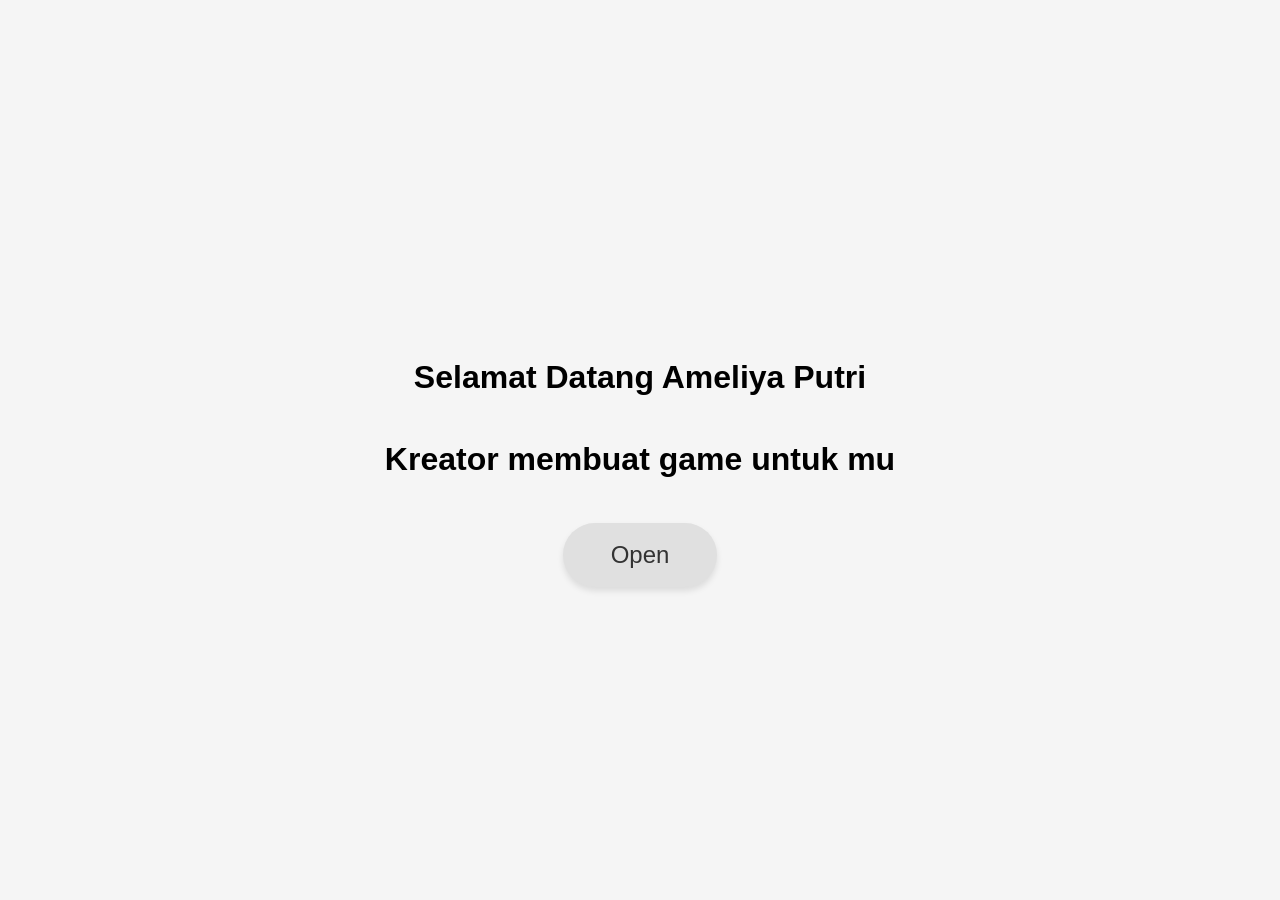
==== MasukGame/index.html @ bf67f478 "My first bigest project" ====
<!DOCTYPE html>
<html lang="id">
<head>
    <meta charset="UTF-8">
    <meta name="viewport" content="width=device-width, initial-scale=1.0">
    <title>For you</title>
    <link rel="stylesheet" href="style.css">
    <link rel="stylesheet" href="transition.css">
</head>
<body>
    <div class="container">
        <h1>Selamat Datang Ameliya Putri</h1>
        <h1>Kreator membuat game untuk mu</h1>
        <button id="openBtn" class="btn">Open</button>
    </div>
    
    <script src="transition.js"></script>
    <script>
    document.getElementById('openBtn').addEventListener('click', function() {
        navigate('TicTacToe.html');
    });
</script>
</body>
</html>
---- MasukGame/style.css ----
* {
    margin: 0;
    padding: 0;
    box-sizing: border-box;
}

body {
    font-family: -apple-system, BlinkMacSystemFont, 'Segoe UI', Roboto, Oxygen, Ubuntu, Cantarell, sans-serif;
    background-color: #f5f5f5; /* warna netral */
    min-height: 100vh;
    display: flex;
    justify-content: center;
    align-items: center;
}

h1 {
    margin: 45px;
}

.container {
    text-align: center;
}

.btn {
    background-color: #e0e0e0; /* netral */
    color: #333;
    border: none;
    padding: 18px 48px;
    font-size: 1.5rem;
    font-weight: 500;
    border-radius: 50px;
    cursor: pointer;
    box-shadow: 0 4px 6px rgba(0, 0, 0, 0.1);
    transition: background-color 0.3s, transform 0.2s, box-shadow 0.3s;
}

.btn:hover {
    background-color: #d0d0d0;
    box-shadow: 0 6px 10px rgba(0, 0, 0, 0.15);
}

.btn:active {
    transform: scale(0.98);
}

.Play-Game {
    background: radial-gradient(circle, #3d0b1a 0%, #000000 80%);
}

/* game container */
.game-container {
    background: rgba(0, 0, 0, 0.5);
    backdrop-filter: blur(10px);
    border-radius: 20px;
    padding: 30px;
    box-shadow: 0 10px 30px rgba(0,0,0,0.5);
    text-align: center;
    width: 90%;
    max-width: 400px;
    border: 1px solid rgba(255,255,255,0.2);
}

.game-title {
    color: #fff;
    margin-bottom: 20px;
    font-size: 2rem;
    text-shadow: 0 0 10px rgba(255,255,255,0.3);
}

.status {
    color: #fff;
    font-size: 1.2rem;
    margin-bottom: 20px;
    background: rgba(255,255,255,0.1);
    padding: 10px;
    border-radius: 10px;
}

.board {
    display: grid;
    grid-template-columns: repeat(3, 1fr);
    gap: 10px;
    margin-bottom: 20px;
}

.cell {
    aspect-ratio: 1 / 1;
    background: rgba(255, 255, 255, 0.1);
    border: 2px solid rgba(255, 255, 255, 0.2);
    border-radius: 15px;
    display: flex;
    align-items: center;
    justify-content: center;
    font-size: 3rem;
    font-weight: bold;
    color: #fff;
    cursor: pointer;
    transition: background 0.2s, transform 0.1s;
    text-shadow: 0 0 15px currentColor;
}

.cell.X {
    color: #ff6b6b;
    text-shadow: 0 0 20px #ff6b6b;
}

.cell.O {
    color: #4ecdc4;
    text-shadow: 0 0 20px #4ecdc4;
}

.cell:hover:not(.disabled) {
    background: rgba(255, 255, 255, 0.2);
    transform: scale(1.02);
}

.cell.disabled {
    cursor: not-allowed;
    opacity: 0.8;
}

.reset-btn {
    background: #fff;
    color: #333;
    border: none;
    padding: 12px 30px;
    font-size: 1.1rem;
    border-radius: 50px;
    cursor: pointer;
    font-weight: bold;
    transition: background 0.2s, transform 0.1s;
    box-shadow: 0 5px 15px rgba(0,0,0,0.3);
}

.reset-btn:hover {
    background: #f0f0f0;
    transform: scale(1.05);
}

.reset-btn:active {
    transform: scale(0.95);
}

/* Tambahkan di akhir file */
.button-group {
    display: flex;
    gap: 10px;
    justify-content: center;
    margin-top: 10px;
}

.next-btn {
    background: #fff;
    color: #333;
    border: none;
    padding: 12px 30px;
    font-size: 1.1rem;
    border-radius: 50px;
    cursor: pointer;
    font-weight: bold;
    transition: background 0.2s, transform 0.1s;
    box-shadow: 0 5px 15px rgba(0,0,0,0.3);
}

.next-btn:hover {
    background: #f0f0f0;
    transform: scale(1.05);
}

.next-btn:active {
    transform: scale(0.95);
}

/* Animasi masuk untuk halaman utama dan halaman game */
.container,
.game-container {
    animation: fadeInUp 1s ease-out forwards;
}

@keyframes fadeInUp {
    0% {
        opacity: 0;
        transform: translateY(30px);
    }
    100% {
        opacity: 1;
        transform: translateY(0);
    }
}

/* ===== RESULT OVERLAY ===== */
.result-overlay {
    position: fixed;
    inset: 0;
    display: flex;
    align-items: center;
    justify-content: center;
    z-index: 999;
    pointer-events: none;
    opacity: 0;
}

.result-overlay.show {
    pointer-events: all;
    opacity: 1;
}

/* Menang */
.result-overlay.win {
    background: radial-gradient(ellipse at center,
        rgba(255, 215, 0, 0.25) 0%,
        rgba(255, 140, 0, 0.1) 60%,
        transparent 80%);
    animation: overlayFadeIn 0.4s ease forwards;
}

/* Kalah */
.result-overlay.lose {
    background: radial-gradient(ellipse at center,
        rgba(255, 50, 50, 0.2) 0%,
        rgba(180, 0, 0, 0.1) 60%,
        transparent 80%);
    animation: overlayFadeIn 0.4s ease forwards;
}

/* Seri */
.result-overlay.draw {
    background: radial-gradient(ellipse at center,
        rgba(100, 200, 255, 0.2) 0%,
        rgba(0, 100, 200, 0.1) 60%,
        transparent 80%);
    animation: overlayFadeIn 0.4s ease forwards;
}

@keyframes overlayFadeIn {
    from { opacity: 0; }
    to   { opacity: 1; }
}

/* Kartu hasil di tengah */
.result-card {
    background: rgba(15, 15, 20, 0.92);
    border-radius: 24px;
    padding: 40px 52px;
    text-align: center;
    box-shadow: 0 20px 60px rgba(0,0,0,0.7);
    border: 1px solid rgba(255,255,255,0.12);
    transform: scale(0.5) translateY(40px);
    opacity: 0;
    transition: transform 0.45s cubic-bezier(0.34,1.56,0.64,1), opacity 0.35s ease;
}

.result-overlay.show .result-card {
    transform: scale(1) translateY(0);
    opacity: 1;
}

.result-icon {
    font-size: 4.5rem;
    display: block;
    margin-bottom: 12px;
    animation: iconBounce 0.6s 0.3s cubic-bezier(0.34,1.56,0.64,1) both;
}

@keyframes iconBounce {
    from { transform: scale(0) rotate(-20deg); opacity: 0; }
    to   { transform: scale(1) rotate(0deg);  opacity: 1; }
}

.result-title {
    font-size: 2rem;
    font-weight: 800;
    margin-bottom: 6px;
    letter-spacing: 0.5px;
}

.win  .result-title { color: #FFD700; text-shadow: 0 0 20px #FFD700, 0 0 40px #FFA500; }
.lose .result-title { color: #ff6b6b; text-shadow: 0 0 20px #ff4444; }
.draw .result-title { color: #7DD3FC; text-shadow: 0 0 20px #38BDF8; }

.result-subtitle {
    color: rgba(255,255,255,0.55);
    font-size: 0.95rem;
    margin-bottom: 28px;
}

.result-close-btn {
    background: rgba(255,255,255,0.1);
    color: #fff;
    border: 1px solid rgba(255,255,255,0.2);
    padding: 10px 28px;
    font-size: 1rem;
    border-radius: 50px;
    cursor: pointer;
    font-weight: 600;
    transition: background 0.2s, transform 0.15s;
    backdrop-filter: blur(4px);
}

.result-close-btn:hover {
    background: rgba(255,255,255,0.2);
    transform: scale(1.05);
}

/* ===== WINNING CELLS ===== */
.cell.winning {
    animation: winCell 0.5s 0.1s cubic-bezier(0.34,1.56,0.64,1) both;
    background: rgba(255, 215, 0, 0.2) !important;
    border-color: rgba(255, 215, 0, 0.6) !important;
    box-shadow: 0 0 20px rgba(255, 215, 0, 0.4);
}

@keyframes winCell {
    0%   { transform: scale(1); }
    50%  { transform: scale(1.18); }
    100% { transform: scale(1.08); }
}

/* ===== SHAKE untuk kalah ===== */
.board.shake {
    animation: boardShake 0.55s ease;
}

@keyframes boardShake {
    0%, 100% { transform: translateX(0); }
    15%       { transform: translateX(-10px) rotate(-1.5deg); }
    30%       { transform: translateX(10px)  rotate(1.5deg); }
    45%       { transform: translateX(-8px)  rotate(-1deg); }
    60%       { transform: translateX(8px)   rotate(1deg); }
    75%       { transform: translateX(-4px); }
    90%       { transform: translateX(4px); }
}

/* ===== DRAW: pulse biru ===== */
.board.draw-pulse .cell {
    animation: drawPulse 0.6s ease both;
}

.board.draw-pulse .cell:nth-child(1) { animation-delay: 0.00s; }
.board.draw-pulse .cell:nth-child(2) { animation-delay: 0.05s; }
.board.draw-pulse .cell:nth-child(3) { animation-delay: 0.10s; }
.board.draw-pulse .cell:nth-child(4) { animation-delay: 0.15s; }
.board.draw-pulse .cell:nth-child(5) { animation-delay: 0.20s; }
.board.draw-pulse .cell:nth-child(6) { animation-delay: 0.25s; }
.board.draw-pulse .cell:nth-child(7) { animation-delay: 0.30s; }
.board.draw-pulse .cell:nth-child(8) { animation-delay: 0.35s; }
.board.draw-pulse .cell:nth-child(9) { animation-delay: 0.40s; }

@keyframes drawPulse {
    0%   { transform: scale(1);    background: rgba(255,255,255,0.1); }
    50%  { transform: scale(1.06); background: rgba(100,200,255,0.25); }
    100% { transform: scale(1);    background: rgba(255,255,255,0.1); }
}

/* ===== CONFETTI CANVAS ===== */
#confetti-canvas {
    position: fixed;
    top: 0;
    left: 0;
    width: 100%;
    height: 100%;
    pointer-events: none;
    z-index: 998;
}
---- MasukGame/transition.css ----
/* Efek fade pada seluruh halaman */
body {
    opacity: 1;
    transition: opacity 0.3s ease-in-out;
}

body.fade-out {
    opacity: 0;
}
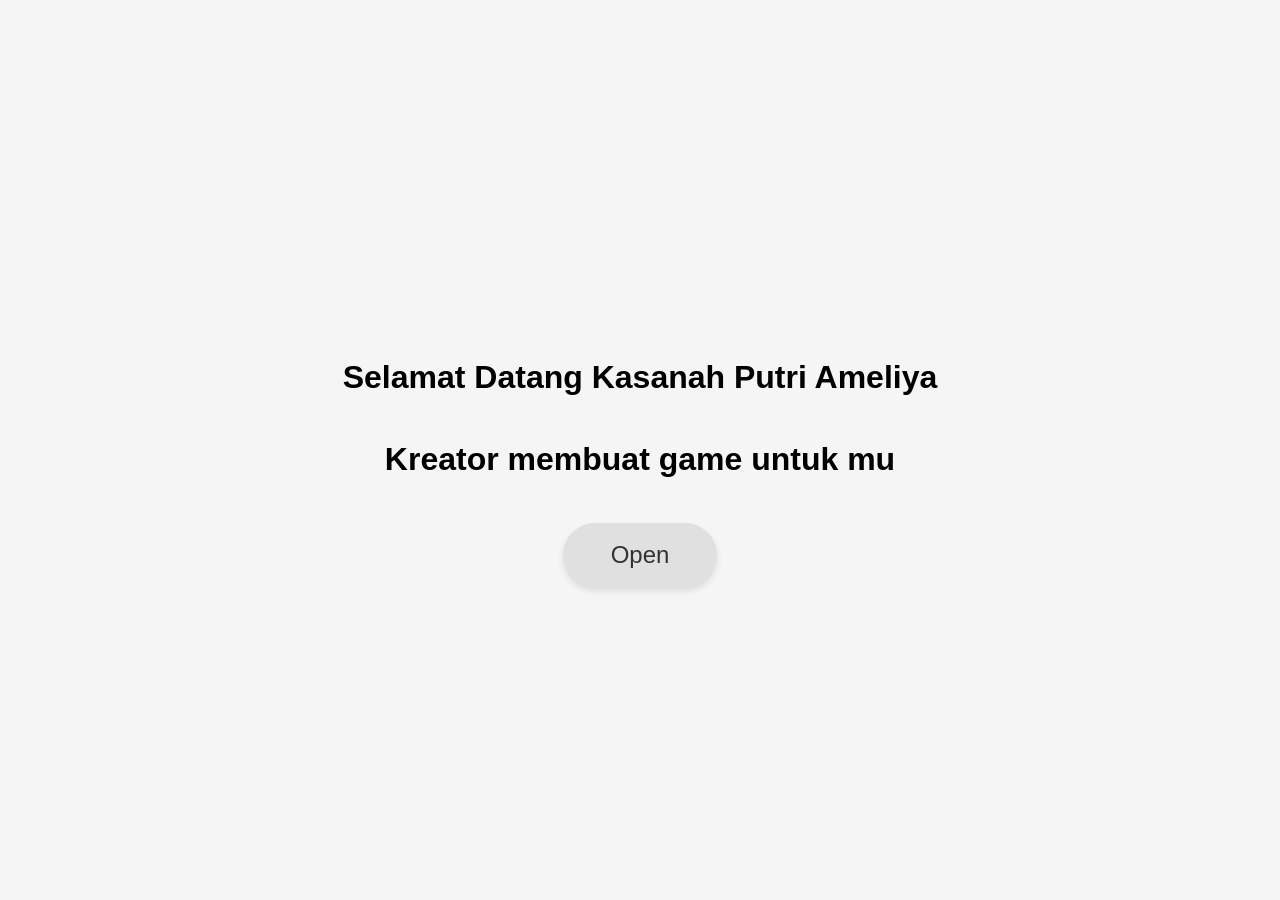
==== commit 4237cfb9: "Add files via upload" ====
--- a/MasukGame/index.html
+++ b/MasukGame/index.html
@@ -1,24 +1,24 @@
-<!DOCTYPE html>
-<html lang="id">
-<head>
-    <meta charset="UTF-8">
-    <meta name="viewport" content="width=device-width, initial-scale=1.0">
-    <title>For you</title>
-    <link rel="stylesheet" href="style.css">
-    <link rel="stylesheet" href="transition.css">
-</head>
-<body>
-    <div class="container">
-        <h1>Selamat Datang Ameliya Putri</h1>
-        <h1>Kreator membuat game untuk mu</h1>
-        <button id="openBtn" class="btn">Open</button>
-    </div>
-    
-    <script src="transition.js"></script>
-    <script>
-    document.getElementById('openBtn').addEventListener('click', function() {
-        navigate('TicTacToe.html');
-    });
-</script>
-</body>
+<!DOCTYPE html>
+<html lang="id">
+<head>
+    <meta charset="UTF-8">
+    <meta name="viewport" content="width=device-width, initial-scale=1.0">
+    <title>For you</title>
+    <link rel="stylesheet" href="style.css">
+    <link rel="stylesheet" href="transition.css">
+</head>
+<body>
+    <div class="container">
+        <h1>Selamat Datang Kasanah Putri Ameliya</h1>
+        <h1>Kreator membuat game untuk mu</h1>
+        <button id="openBtn" class="btn">Open</button>
+    </div>
+    
+    <script src="transition.js"></script>
+    <script>
+    document.getElementById('openBtn').addEventListener('click', function() {
+        navigate('TicTacToe.html');
+    });
+</script>
+</body>
 </html>
